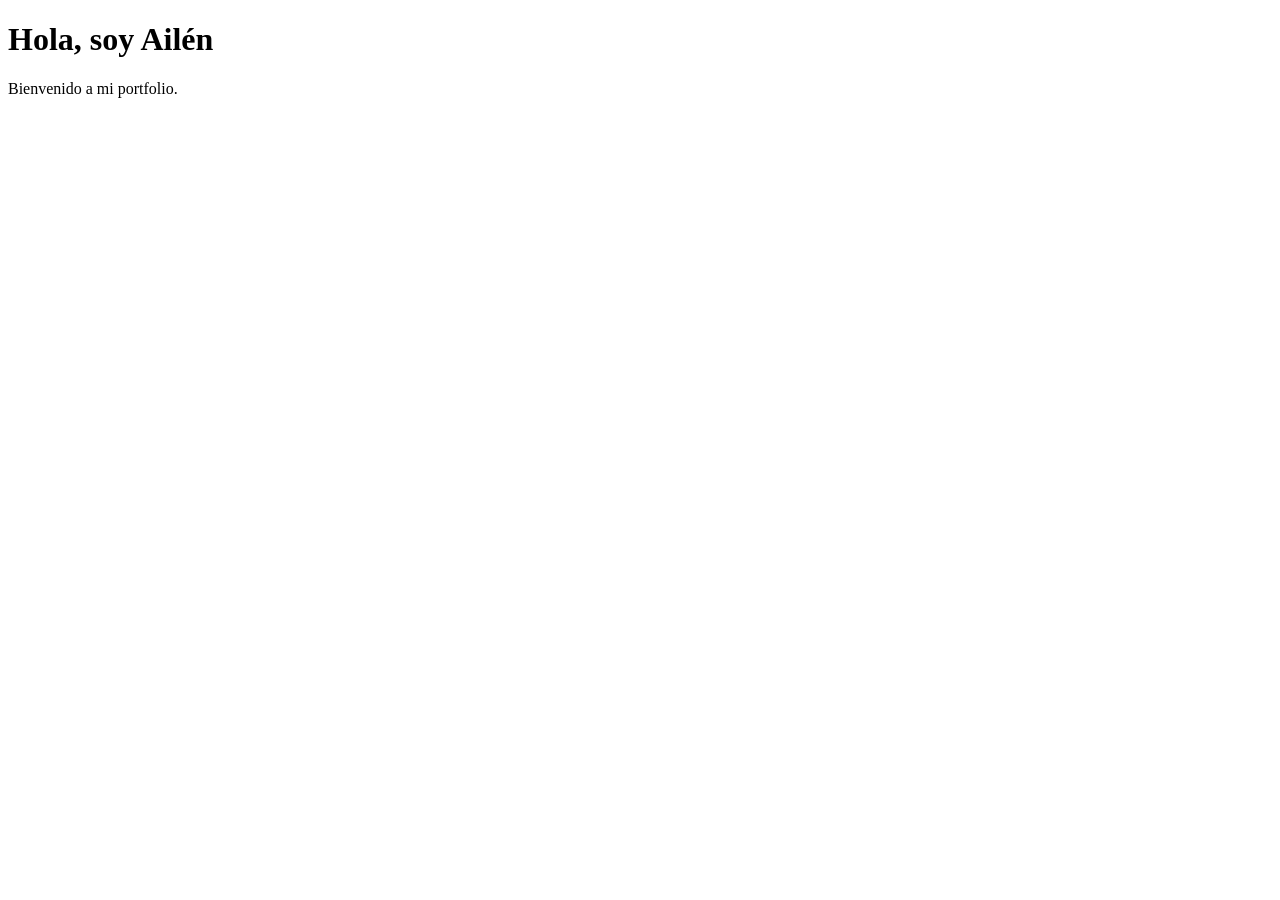
==== index.html @ cfda2446 "Estructura inicial con index.html y style.css" ====
<!DOCTYPE html>
<html>
<head>
  <meta charset='UTF-8'>
  <title>Portfolio</title>
  <link rel='stylesheet' href='style.css'>
</head>
<body>
  <h1>Hola, soy Ailén</h1>
  <p>Bienvenido a mi portfolio.</p>
</body>
</html>
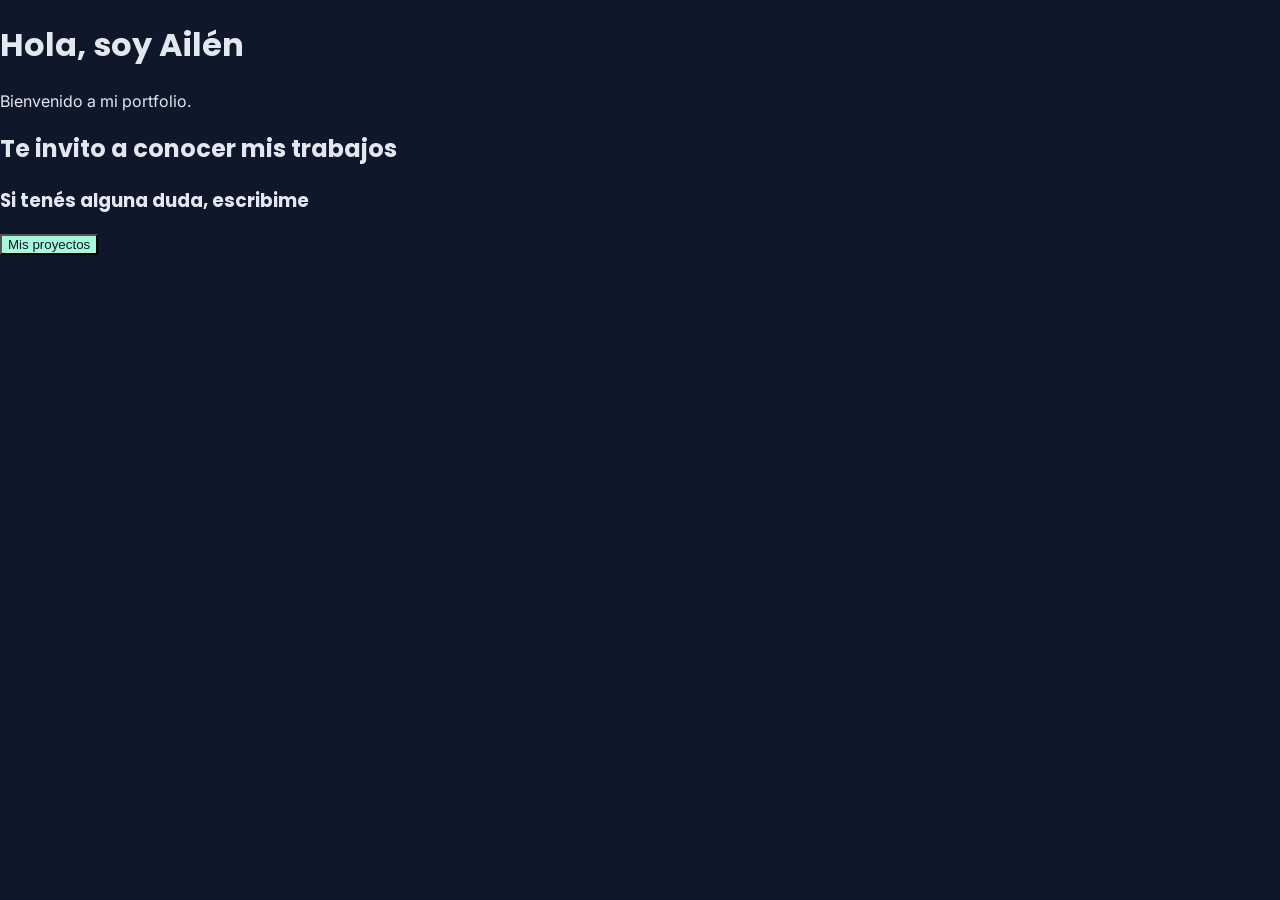
==== commit 9fa8e742: "primeros pasos" ====
--- a/index.html
+++ b/index.html
@@ -4,9 +4,17 @@
   <meta charset='UTF-8'>
   <title>Portfolio</title>
   <link rel='stylesheet' href='style.css'>
+  <link rel="preconnect" href="https://fonts.googleapis.com">
+  <link rel="preconnect" href="https://fonts.gstatic.com" crossorigin>
+  <link href="https://fonts.googleapis.com/css2?family=Inter:wght@100&family=Poppins:wght@600&display=swap" rel="stylesheet">
+
 </head>
 <body>
   <h1>Hola, soy Ailén</h1>
   <p>Bienvenido a mi portfolio.</p>
+  <h2>Te invito a conocer mis trabajos</h2>
+  <h3>Si tenés alguna duda, escribime</h3>
+
+  <button>Mis proyectos</button>
 </body>
 </html>
--- a/style.css
+++ b/style.css
@@ -0,0 +1,17 @@
+body {
+  font-family: 'Inter', sans-serif; /* texto normal */
+  color: #E2E8F0;
+  background-color: #0F172A;
+  margin: 0;
+  padding: 0;
+}
+
+button {
+    background-color: #a6f8da;
+    color: #0F172A;
+}
+
+h1, h2, h3 {
+  font-family: 'Poppins', sans-serif;
+  
+}
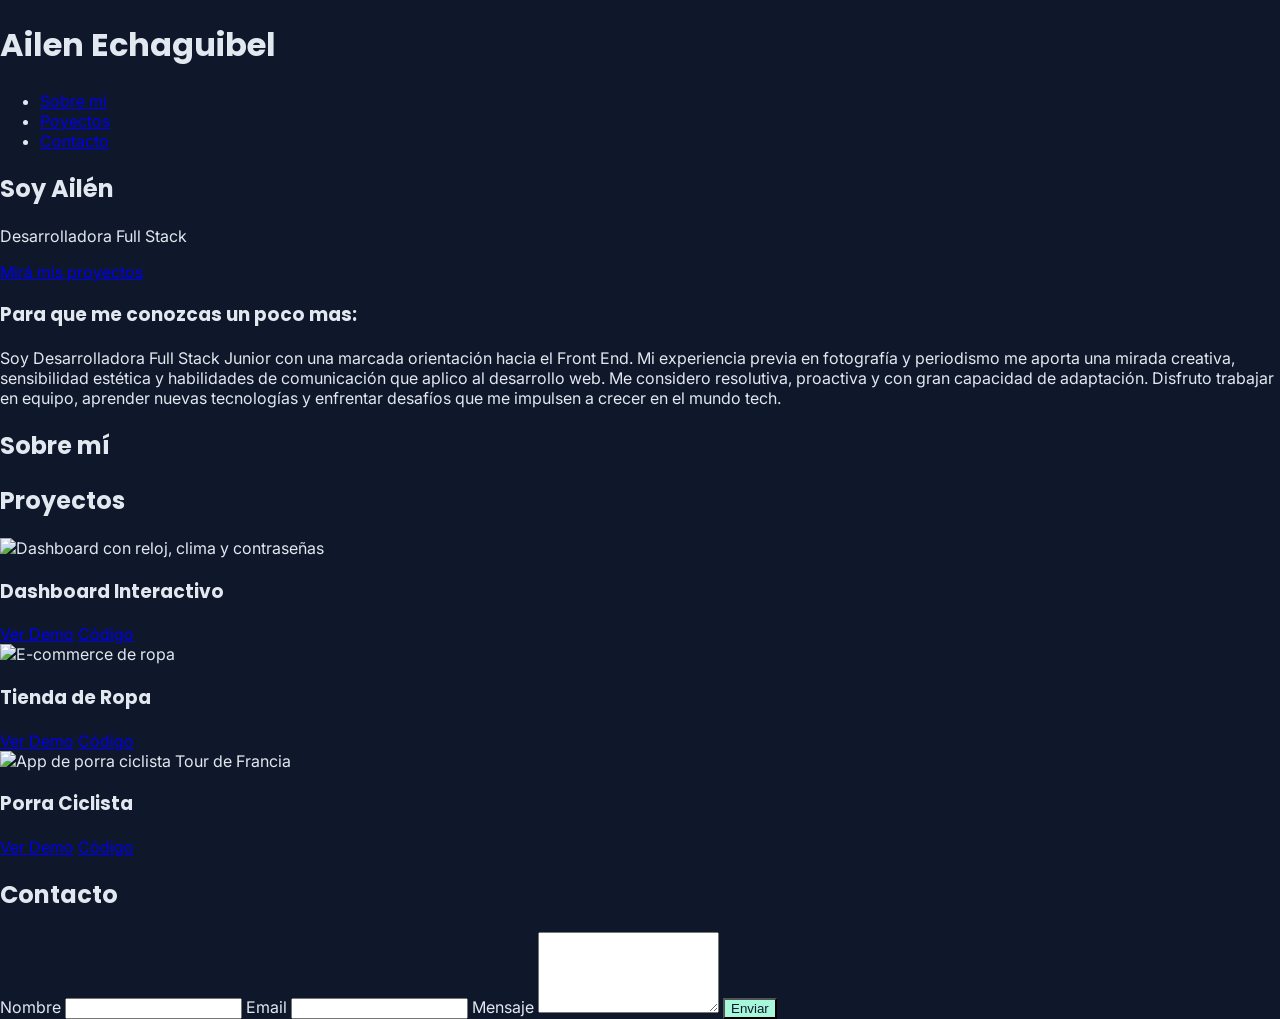
==== commit 97d896ef: "html casi listo" ====
--- a/index.html
+++ b/index.html
@@ -10,11 +10,79 @@
 
 </head>
 <body>
-  <h1>Hola, soy Ailén</h1>
-  <p>Bienvenido a mi portfolio.</p>
-  <h2>Te invito a conocer mis trabajos</h2>
-  <h3>Si tenés alguna duda, escribime</h3>
+    <header>
+        <h1 class="logo">Ailen Echaguibel</h1>
+        <nav class="navbar">
+            <ul class="links">
+                <li><a href="mi">Sobre mi</a></li>
+                <li><a href="proyectos">Poyectos</a></li>
+                <li><a href="contacto">Contacto</a></li>
+            </ul>
+        </nav>
+    </header>
+    <section class="hero">
+        <h2>Soy Ailén</h2>
+        <p>Desarrolladora Full Stack</p>
+        <a href="#proyectos" class="btn">Mirá mis proyectos</a>
 
-  <button>Mis proyectos</button>
+    </section>
+    <section class="sobre-mi">
+        <h3>Para que me conozcas un poco mas: </h3>
+        <p>Soy Desarrolladora Full Stack Junior con una marcada orientación hacia el Front End. 
+            Mi experiencia previa en fotografía y periodismo me aporta una mirada creativa, 
+            sensibilidad estética y habilidades de comunicación que aplico al desarrollo web. 
+            Me considero resolutiva, proactiva y con gran capacidad de adaptación. Disfruto trabajar en equipo, 
+            aprender nuevas tecnologías y enfrentar desafíos que me impulsen a crecer en el mundo tech.</p>
+    </section>
+
+    <section id="sobre-mi">
+        <h2>Sobre mí</h2>
+    </section>
+
+    <section id="proyectos">
+        <h2>Proyectos</h2>
+        <div class="proyecto">
+            <img src="img/dashboard.png" alt="Dashboard con reloj, clima y contraseñas">
+            <h3>Dashboard Interactivo</h3>
+            <div class="btns">
+            <a href="https://demo-dashboard.com" target="_blank" class="btn">Ver Demo</a>
+            <a href="https://github.com/tuusuario/dashboard" target="_blank" class="btn">Código</a>
+        </div>
+  </div>
+
+  <div class="proyecto">
+    <img src="img/tienda.png" alt="E-commerce de ropa">
+    <h3>Tienda de Ropa</h3>
+    <div class="btns">
+      <a href="https://demo-tienda.com" target="_blank" class="btn">Ver Demo</a>
+      <a href="https://github.com/tuusuario/tienda" target="_blank" class="btn">Código</a>
+    </div>
+  </div>
+
+  <div class="proyecto">
+    <img src="img/porra.png" alt="App de porra ciclista Tour de Francia">
+    <h3>Porra Ciclista</h3>
+    <div class="btns">
+      <a href="https://demo-porra.com" target="_blank" class="btn">Ver Demo</a>
+      <a href="https://github.com/tuusuario/porra" target="_blank" class="btn">Código</a>
+    </div>
+  </div>
+    </section>
+
+    <section id="contacto">
+        <h2>Contacto</h2>
+            <form action="#" method="post" class="form-contacto">
+                <label for="nombre">Nombre</label>
+                <input type="text" id="nombre" name="nombre" required>
+
+                <label for="email">Email</label>
+                <input type="email" id="email" name="email" required>
+
+                <label for="mensaje">Mensaje</label>
+                <textarea id="mensaje" name="mensaje" rows="5" required></textarea>
+
+                <button type="submit" class="btn">Enviar</button>
+            </form>
+    </section>
 </body>
 </html>
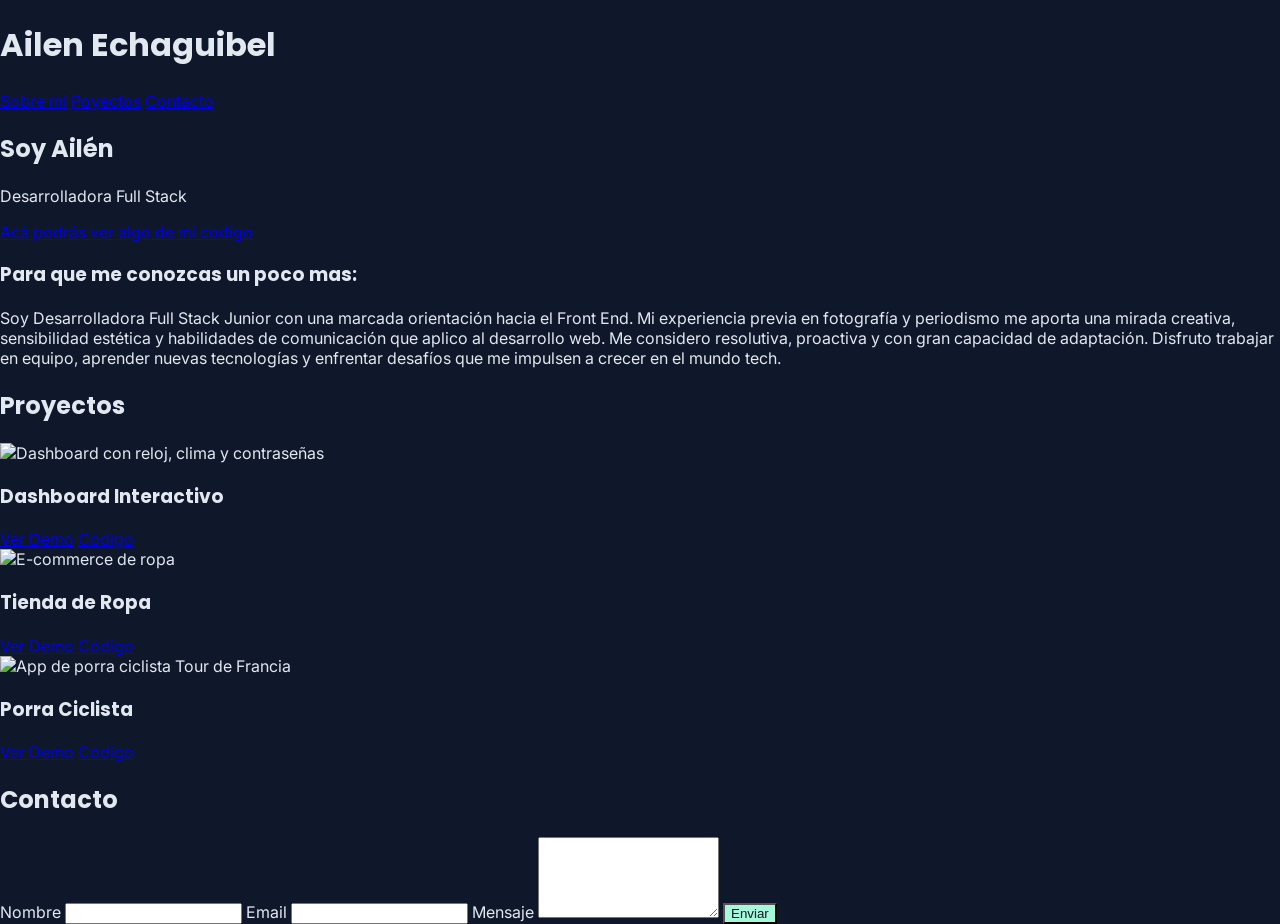
==== commit 2fc5df33: "algunas modificaciones" ====
--- a/index.html
+++ b/index.html
@@ -1,76 +1,85 @@
 <!DOCTYPE html>
-<html>
+<html lang="es">
 <head>
   <meta charset='UTF-8'>
-  <title>Portfolio</title>
-  <link rel='stylesheet' href='style.css'>
-  <link rel="preconnect" href="https://fonts.googleapis.com">
-  <link rel="preconnect" href="https://fonts.gstatic.com" crossorigin>
-  <link href="https://fonts.googleapis.com/css2?family=Inter:wght@100&family=Poppins:wght@600&display=swap" rel="stylesheet">
+  <title>Portafolio</title>
+
+    <link rel='stylesheet' href='style.css'>
+    <link rel="preconnect" href="https://fonts.googleapis.com">
+    <link rel="preconnect" href="https://fonts.gstatic.com" crossorigin>
+    <link href="https://fonts.googleapis.com/css2?family=Inter:wght@100&family=Poppins:wght@600&display=swap" rel="stylesheet">
 
 </head>
 <body>
     <header>
+
         <h1 class="logo">Ailen Echaguibel</h1>
-        <nav class="navbar">
-            <ul class="links">
-                <li><a href="mi">Sobre mi</a></li>
-                <li><a href="proyectos">Poyectos</a></li>
-                <li><a href="contacto">Contacto</a></li>
-            </ul>
-        </nav>
+
+        <div class="navbar">
+            <div class="links">
+                <a href="sobre-mi.html">Sobre mi</a>
+                <a href="proyectos.html">Poyectos</a>
+                <a href="contacto.html">Contacto</a>
+            </div> 
+          </div>
+
     </header>
-    <section class="hero">
+
+    <div class="hero">
         <h2>Soy Ailén</h2>
         <p>Desarrolladora Full Stack</p>
-        <a href="#proyectos" class="btn">Mirá mis proyectos</a>
+        <a href="proyectos.html" class="mis-proyectos">Acá podrás ver algo de mi codigo</a>
 
-    </section>
-    <section class="sobre-mi">
+    </div>
+
+    <div class="sobre-mi">
         <h3>Para que me conozcas un poco mas: </h3>
         <p>Soy Desarrolladora Full Stack Junior con una marcada orientación hacia el Front End. 
             Mi experiencia previa en fotografía y periodismo me aporta una mirada creativa, 
             sensibilidad estética y habilidades de comunicación que aplico al desarrollo web. 
             Me considero resolutiva, proactiva y con gran capacidad de adaptación. Disfruto trabajar en equipo, 
             aprender nuevas tecnologías y enfrentar desafíos que me impulsen a crecer en el mundo tech.</p>
-    </section>
+    </div>
 
-    <section id="sobre-mi">
-        <h2>Sobre mí</h2>
-    </section>
+   
 
-    <section id="proyectos">
-        <h2>Proyectos</h2>
-        <div class="proyecto">
-            <img src="img/dashboard.png" alt="Dashboard con reloj, clima y contraseñas">
+    <div class="project-wrapper">
+
+      <h2>Proyectos</h2>
+
+        <div class="project">
+          <img src="img/dashboard.png" alt="Dashboard con reloj, clima y contraseñas">
             <h3>Dashboard Interactivo</h3>
-            <div class="btns">
-            <a href="https://demo-dashboard.com" target="_blank" class="btn">Ver Demo</a>
-            <a href="https://github.com/tuusuario/dashboard" target="_blank" class="btn">Código</a>
+              <div class="btns">
+                <a href="https://demo-dashboard.com" target="_blank" class="btn">Ver Demo</a>
+                <a href="https://github.com/tuusuario/dashboard" target="_blank" class="btn">Código</a>
+              </div>
+        </div>      
+ 
+
+        <div class="project">
+          <img src="img/tienda.png" alt="E-commerce de ropa">
+            <h3>Tienda de Ropa</h3>
+              <div class="btns">
+                <a href="https://demo-tienda.com" target="_blank" class="btn">Ver Demo</a>
+                <a href="https://github.com/tuusuario/tienda" target="_blank" class="btn">Código</a>
+              </div>
         </div>
-  </div>
 
-  <div class="proyecto">
-    <img src="img/tienda.png" alt="E-commerce de ropa">
-    <h3>Tienda de Ropa</h3>
-    <div class="btns">
-      <a href="https://demo-tienda.com" target="_blank" class="btn">Ver Demo</a>
-      <a href="https://github.com/tuusuario/tienda" target="_blank" class="btn">Código</a>
+        <div class="project">
+          <img src="img/porra.png" alt="App de porra ciclista Tour de Francia">
+            <h3>Porra Ciclista</h3>
+              <div class="btns">
+                <a href="https://demo-porra.com" target="_blank" class="btn">Ver Demo</a>
+                <a href="https://github.com/tuusuario/porra" target="_blank" class="btn">Código</a>
+              </div>
+        </div>
     </div>
-  </div>
 
-  <div class="proyecto">
-    <img src="img/porra.png" alt="App de porra ciclista Tour de Francia">
-    <h3>Porra Ciclista</h3>
-    <div class="btns">
-      <a href="https://demo-porra.com" target="_blank" class="btn">Ver Demo</a>
-      <a href="https://github.com/tuusuario/porra" target="_blank" class="btn">Código</a>
-    </div>
-  </div>
-    </section>
+    <div class="contact">
 
-    <section id="contacto">
         <h2>Contacto</h2>
+
             <form action="#" method="post" class="form-contacto">
                 <label for="nombre">Nombre</label>
                 <input type="text" id="nombre" name="nombre" required>
@@ -83,6 +92,6 @@
 
                 <button type="submit" class="btn">Enviar</button>
             </form>
-    </section>
+    </div>
 </body>
 </html>
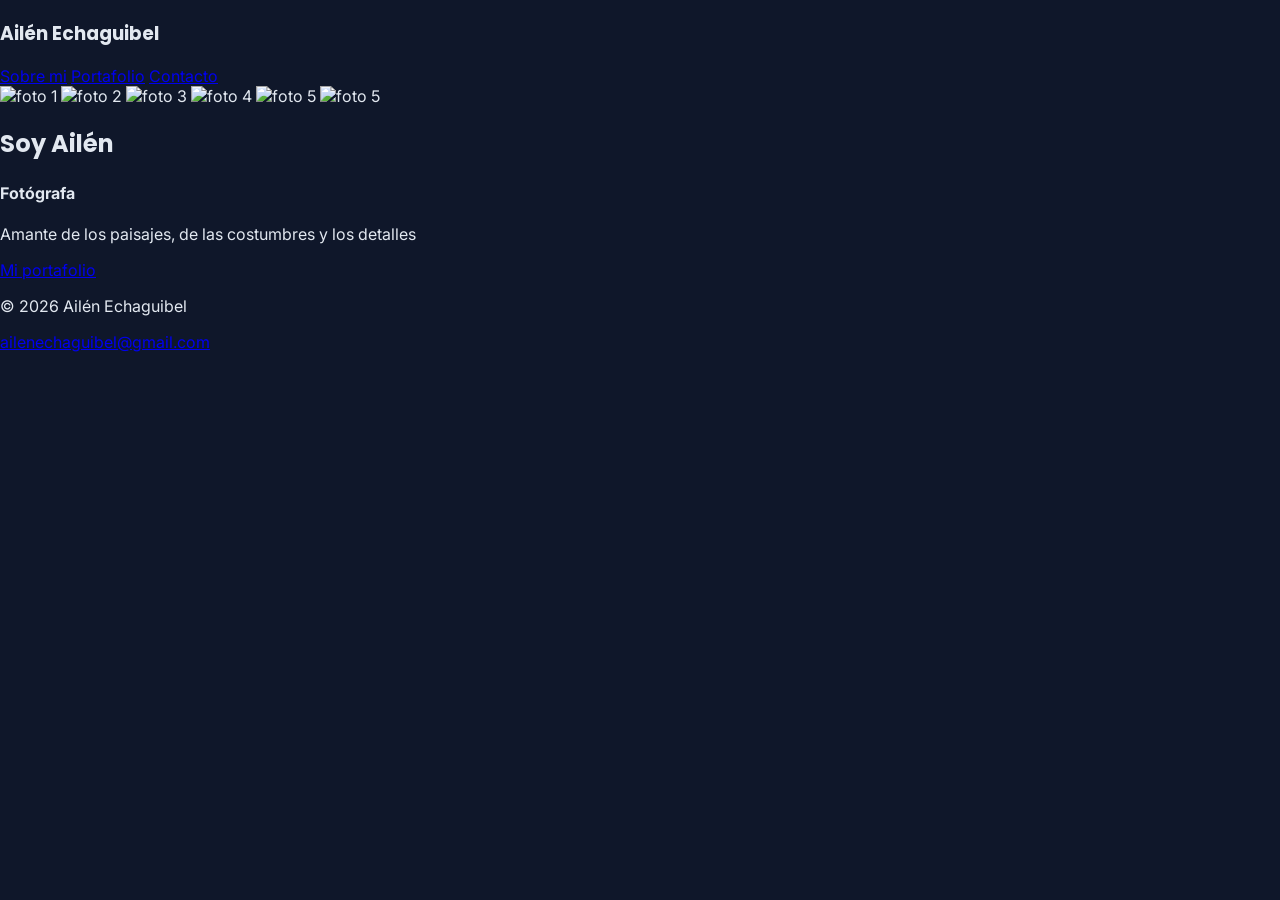
==== commit 99958718: "modificaciones de base. htmls correctos + algo de js" ====
--- a/index.html
+++ b/index.html
@@ -2,96 +2,71 @@
 <html lang="es">
 <head>
   <meta charset='UTF-8'>
+  <meta name="viewport" content="width=device-width, initial-scale=1.0">
+
   <title>Portafolio</title>
-
-    <link rel='stylesheet' href='style.css'>
-    <link rel="preconnect" href="https://fonts.googleapis.com">
-    <link rel="preconnect" href="https://fonts.gstatic.com" crossorigin>
-    <link href="https://fonts.googleapis.com/css2?family=Inter:wght@100&family=Poppins:wght@600&display=swap" rel="stylesheet">
+  
+  <link rel='stylesheet' href='style.css'>
+  <link rel="preconnect" href="https://fonts.googleapis.com">
+  <link rel="preconnect" href="https://fonts.gstatic.com" crossorigin>
+  <link href="https://fonts.googleapis.com/css2?family=Inter:wght@100&family=Poppins:wght@600&display=swap" rel="stylesheet">
+  
 
 </head>
 <body>
     <header>
-
-        <h1 class="logo">Ailen Echaguibel</h1>
+      <div class="container-navbar">
+        <div class="logo-header">
+          <h3>Ailén Echaguibel</h3>
+        </div>
 
         <div class="navbar">
             <div class="links">
                 <a href="sobre-mi.html">Sobre mi</a>
-                <a href="proyectos.html">Poyectos</a>
+                <a href="portafolio.html">Portafolio</a>
                 <a href="contacto.html">Contacto</a>
             </div> 
-          </div>
-
+        </div>
+      </div>
     </header>
 
-    <div class="hero">
-        <h2>Soy Ailén</h2>
-        <p>Desarrolladora Full Stack</p>
-        <a href="proyectos.html" class="mis-proyectos">Acá podrás ver algo de mi codigo</a>
+    <div class="container-hero">
 
+      <div class="hero-slider">
+        <div class="slider">
+          <div class="sliders">
+            <img src="/images/AE__0167.jpg" alt="foto 1" class="slide-active">
+            <img src="/images/AE__0371.JPG" alt="foto 2" class="slide">
+            <img src="/images/AE__0387.JPG" alt="foto 3" class="slide">
+            <img src="/images/AE__0390.JPG" alt="foto 4" class="slide">
+            <img src="/images/AE__0504.JPG" alt="foto 5" class="slide">
+            <img src="/images/DSC_3962.JPG" alt="foto 5" class="slide">
+          </div>
+        </div>
+      </div>
+
+      <div class="hero-presentacion">
+        <div class="hero">
+          <div class="presentacion">
+            <h2>Soy Ailén</h2>
+            <h4>Fotógrafa</h4>
+            <p>Amante de los paisajes, de las costumbres y los detalles</p>
+          </div>
+          <div class="acceso-porfolio">
+            <a href="portafolio.html" class="btn-portafolio">Mi portafolio</a>
+          </div>
+        </div>
+      </div>
+    </div>
+    
+
+    <div class="footer">
+      <div class="container-footer">
+          <p>© 2026 Ailén Echaguibel</p>
+          <a href="ailenechaguibel@gmail.com">ailenechaguibel@gmail.com</a>
+      </div>
     </div>
 
-    <div class="sobre-mi">
-        <h3>Para que me conozcas un poco mas: </h3>
-        <p>Soy Desarrolladora Full Stack Junior con una marcada orientación hacia el Front End. 
-            Mi experiencia previa en fotografía y periodismo me aporta una mirada creativa, 
-            sensibilidad estética y habilidades de comunicación que aplico al desarrollo web. 
-            Me considero resolutiva, proactiva y con gran capacidad de adaptación. Disfruto trabajar en equipo, 
-            aprender nuevas tecnologías y enfrentar desafíos que me impulsen a crecer en el mundo tech.</p>
-    </div>
-
-   
-
-    <div class="project-wrapper">
-
-      <h2>Proyectos</h2>
-
-        <div class="project">
-          <img src="img/dashboard.png" alt="Dashboard con reloj, clima y contraseñas">
-            <h3>Dashboard Interactivo</h3>
-              <div class="btns">
-                <a href="https://demo-dashboard.com" target="_blank" class="btn">Ver Demo</a>
-                <a href="https://github.com/tuusuario/dashboard" target="_blank" class="btn">Código</a>
-              </div>
-        </div>      
- 
-
-        <div class="project">
-          <img src="img/tienda.png" alt="E-commerce de ropa">
-            <h3>Tienda de Ropa</h3>
-              <div class="btns">
-                <a href="https://demo-tienda.com" target="_blank" class="btn">Ver Demo</a>
-                <a href="https://github.com/tuusuario/tienda" target="_blank" class="btn">Código</a>
-              </div>
-        </div>
-
-        <div class="project">
-          <img src="img/porra.png" alt="App de porra ciclista Tour de Francia">
-            <h3>Porra Ciclista</h3>
-              <div class="btns">
-                <a href="https://demo-porra.com" target="_blank" class="btn">Ver Demo</a>
-                <a href="https://github.com/tuusuario/porra" target="_blank" class="btn">Código</a>
-              </div>
-        </div>
-    </div>
-
-    <div class="contact">
-
-        <h2>Contacto</h2>
-
-            <form action="#" method="post" class="form-contacto">
-                <label for="nombre">Nombre</label>
-                <input type="text" id="nombre" name="nombre" required>
-
-                <label for="email">Email</label>
-                <input type="email" id="email" name="email" required>
-
-                <label for="mensaje">Mensaje</label>
-                <textarea id="mensaje" name="mensaje" rows="5" required></textarea>
-
-                <button type="submit" class="btn">Enviar</button>
-            </form>
-    </div>
 </body>
+<script src="script.js"></script>
 </html>
